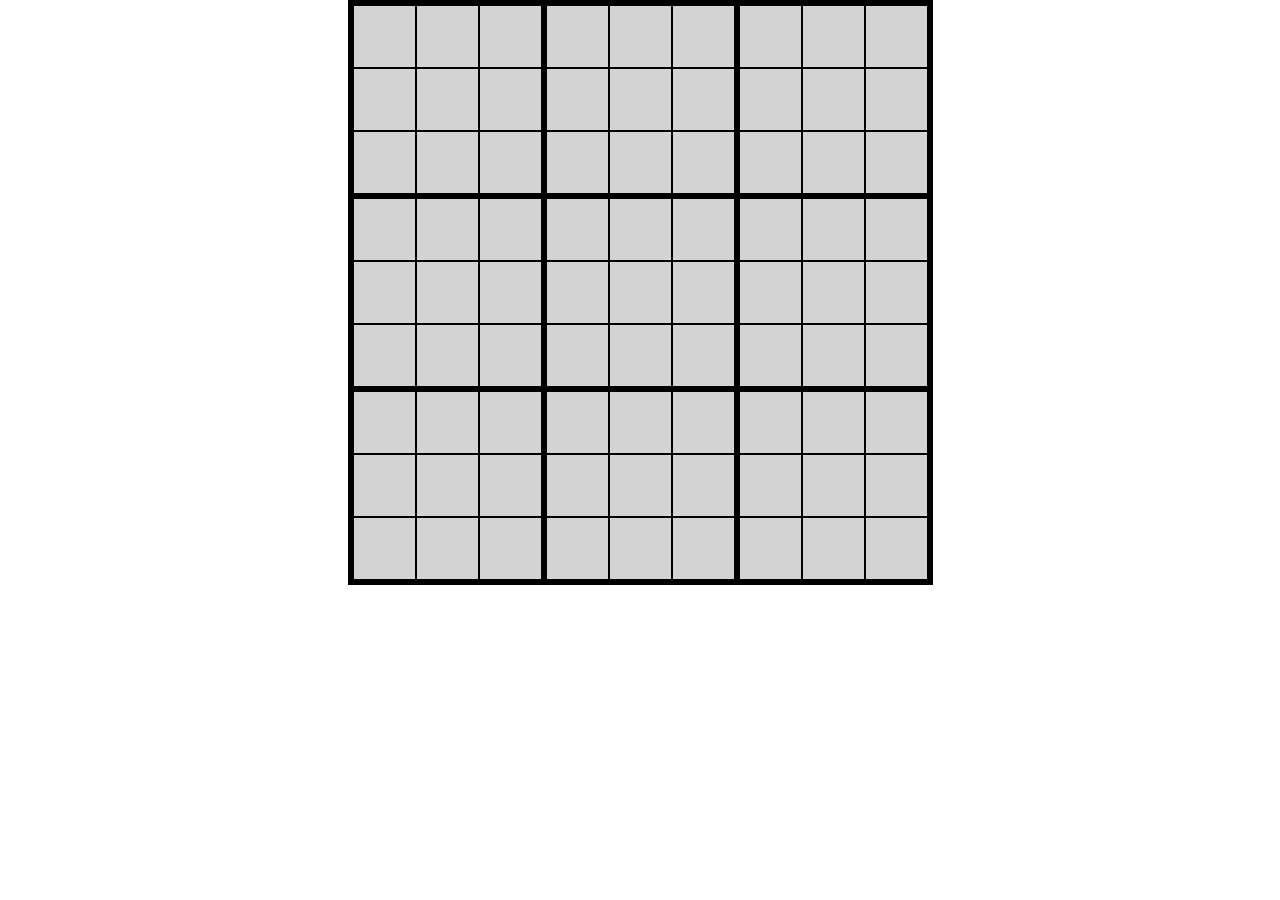
==== bonus/index.html @ ed345090 "layout sudoku" ====
<!DOCTYPE html>
<html lang="en">
<head>
    <meta charset="UTF-8">
    <meta http-equiv="X-UA-Compatible" content="IE=edge">
    <meta name="viewport" content="width=device-width, initial-scale=1.0">
    <link rel="stylesheet" href="css/12-bool.css">
    <link rel="stylesheet" href="css/style.css">
    <title>Sudoku</title>
</head>
<body>
    <div class="container">
        <div class="col-offset-3 col-6 row">
            <div class="container">
                <div class="col-4 big-square">
                    <div class="container">
                        <div class="col-4 small-square"></div>
                        <div class="col-4 small-square"></div>
                        <div class="col-4 small-square"></div>
                    </div>
                    <div class="container">
                        <div class="col-4 small-square"></div>
                        <div class="col-4 small-square"></div>
                        <div class="col-4 small-square"></div>
                    </div>
                    <div class="container">
                        <div class="col-4 small-square"></div>
                        <div class="col-4 small-square"></div>
                        <div class="col-4 small-square"></div>
                    </div>
                </div>
                <div class="col-4 big-square">
                    <div class="container">
                        <div class="col-4 small-square"></div>
                        <div class="col-4 small-square"></div>
                        <div class="col-4 small-square"></div>
                    </div>
                    <div class="container">
                        <div class="col-4 small-square"></div>
                        <div class="col-4 small-square"></div>
                        <div class="col-4 small-square"></div>
                    </div>
                    <div class="container">
                        <div class="col-4 small-square"></div>
                        <div class="col-4 small-square"></div>
                        <div class="col-4 small-square"></div>
                    </div>
                </div>
                <div class="col-4 big-square">
                    <div class="container">
                        <div class="col-4 small-square"></div>
                        <div class="col-4 small-square"></div>
                        <div class="col-4 small-square"></div>
                    </div>
                    <div class="container">
                        <div class="col-4 small-square"></div>
                        <div class="col-4 small-square"></div>
                        <div class="col-4 small-square"></div>
                    </div>
                    <div class="container">
                        <div class="col-4 small-square"></div>
                        <div class="col-4 small-square"></div>
                        <div class="col-4 small-square"></div>
                    </div>
                </div>
            </div>
        </div>
    </div>
    <div class="container">
        <div class="col-offset-3 col-6 row">
            <div class="container">
                <div class="col-4 big-square">
                    <div class="container">
                        <div class="col-4 small-square"></div>
                        <div class="col-4 small-square"></div>
                        <div class="col-4 small-square"></div>
                    </div>
                    <div class="container">
                        <div class="col-4 small-square"></div>
                        <div class="col-4 small-square"></div>
                        <div class="col-4 small-square"></div>
                    </div>
                    <div class="container">
                        <div class="col-4 small-square"></div>
                        <div class="col-4 small-square"></div>
                        <div class="col-4 small-square"></div>
                    </div>
                </div>
                <div class="col-4 big-square">
                    <div class="container">
                        <div class="col-4 small-square"></div>
                        <div class="col-4 small-square"></div>
                        <div class="col-4 small-square"></div>
                    </div>
                    <div class="container">
                        <div class="col-4 small-square"></div>
                        <div class="col-4 small-square"></div>
                        <div class="col-4 small-square"></div>
                    </div>
                    <div class="container">
                        <div class="col-4 small-square"></div>
                        <div class="col-4 small-square"></div>
                        <div class="col-4 small-square"></div>
                    </div>
                </div>
                <div class="col-4 big-square">
                    <div class="container">
                        <div class="col-4 small-square"></div>
                        <div class="col-4 small-square"></div>
                        <div class="col-4 small-square"></div>
                    </div>
                    <div class="container">
                        <div class="col-4 small-square"></div>
                        <div class="col-4 small-square"></div>
                        <div class="col-4 small-square"></div>
                    </div>
                    <div class="container">
                        <div class="col-4 small-square"></div>
                        <div class="col-4 small-square"></div>
                        <div class="col-4 small-square"></div>
                    </div>
                </div>
            </div>
        </div>
    </div>
    <div class="container">
        <div class="col-offset-3 col-6 row">
            <div class="container">
                <div class="col-4 big-square">
                    <div class="container">
                        <div class="col-4 small-square"></div>
                        <div class="col-4 small-square"></div>
                        <div class="col-4 small-square"></div>
                    </div>
                    <div class="container">
                        <div class="col-4 small-square"></div>
                        <div class="col-4 small-square"></div>
                        <div class="col-4 small-square"></div>
                    </div>
                    <div class="container">
                        <div class="col-4 small-square"></div>
                        <div class="col-4 small-square"></div>
                        <div class="col-4 small-square"></div>
                    </div>
                </div>
                <div class="col-4 big-square">
                    <div class="container">
                        <div class="col-4 small-square"></div>
                        <div class="col-4 small-square"></div>
                        <div class="col-4 small-square"></div>
                    </div>
                    <div class="container">
                        <div class="col-4 small-square"></div>
                        <div class="col-4 small-square"></div>
                        <div class="col-4 small-square"></div>
                    </div>
                    <div class="container">
                        <div class="col-4 small-square"></div>
                        <div class="col-4 small-square"></div>
                        <div class="col-4 small-square"></div>
                    </div>
                </div>
                <div class="col-4 big-square">
                    <div class="container">
                        <div class="col-4 small-square"></div>
                        <div class="col-4 small-square"></div>
                        <div class="col-4 small-square"></div>
                    </div>
                    <div class="container">
                        <div class="col-4 small-square"></div>
                        <div class="col-4 small-square"></div>
                        <div class="col-4 small-square"></div>
                    </div>
                    <div class="container">
                        <div class="col-4 small-square"></div>
                        <div class="col-4 small-square"></div>
                        <div class="col-4 small-square"></div>
                    </div>
                </div>
            </div>
        </div>
    </div>
</body>
</html>
---- bonus/css/12-bool.css ----
/* debug */
.debug .container {
    height: 100%;
    min-height: 100px;
    background-color: orange;
    border: 1px solid black;
}

.debug [class*="col-"] {
    height: 100%;
    min-height: 100px;
    background-color: blue;
    border: 1px solid yellow;
}
/* /debug */

* {
    box-sizing: border-box;
    margin: 0;
    padding: 0;
}

.container {
    max-width: 1170px;
    margin: 0 auto;
}
.container::after {
    content: "";
    display: table;
    clear: both;
}

[class*="col-"] {
    float: left;
}

/* colonne */
.col-1 {
    width: calc((100% / 12) * 1);
}
.col-2 {
    width: calc((100% / 12) * 2);
}
.col-3 {
    width: calc((100% / 12) * 3);
}
.col-4 {
    width: calc((100% / 12) * 4);
}
.col-5 {
    width: calc((100% / 12) * 5);
}
.col-6 {
    width: calc((100% / 12) * 6);
}
.col-7 {
    width: calc((100% / 12) * 7);
}
.col-8 {
    width: calc((100% / 12) * 8);
}
.col-9 {
    width: calc((100% / 12) * 9);
}
.col-10 {
    width: calc((100% / 12) * 10);
}
.col-11 {
    width: calc((100% / 12) * 11);
}
.col-12 {
    width: calc((100% / 12) * 12);
}

/* offset */
.col-offset-1 {
    margin-left: calc((100% / 12) * 1);
}
.col-offset-2 {
    margin-left: calc((100% / 12) * 2);
}
.col-offset-3 {
    margin-left: calc((100% / 12) * 3);
}
.col-offset-4 {
    margin-left: calc((100% / 12) * 4);
}
.col-offset-5 {
    margin-left: calc((100% / 12) * 5);
}
.col-offset-6 {
    margin-left: calc((100% / 12) * 6);
}
.col-offset-7 {
    margin-left: calc((100% / 12) * 7);
}
.col-offset-8 {
    margin-left: calc((100% / 12) * 8);
}
.col-offset-9 {
    margin-left: calc((100% / 12) * 9);
}
.col-offset-10 {
    margin-left: calc((100% / 12) * 10);
}
.col-offset-11 {
    margin-left: calc((100% / 12) * 11);
}
---- bonus/css/style.css ----
.small-square {
    background-color: lightgrey;
    border: 1px solid black;
    padding-bottom: calc((100% / 3) - 2px);
    position: relative;
}

.big-square {
    border: 2px solid black;
}
.row {
    border-left: 3px solid black;
    border-right: 3px solid black;
}
.container:first-child .row {
    border-top: 3px solid black;
}
.container:last-child .row {
    border-bottom: 3px solid black;
}
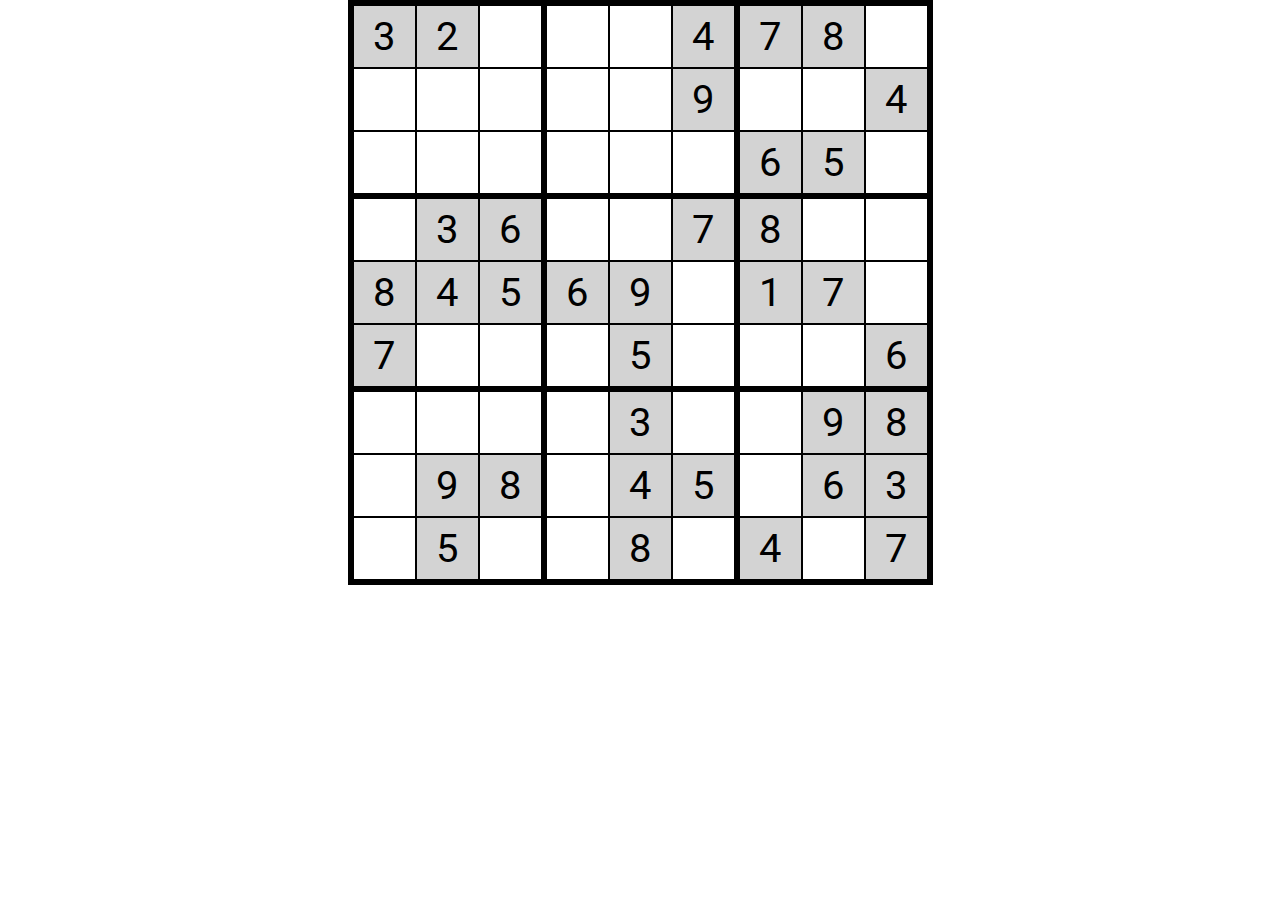
==== commit 9d04ef3f: "aggiunti numeri fissi sudoku" ====
--- a/bonus/index.html
+++ b/bonus/index.html
@@ -4,6 +4,8 @@
     <meta charset="UTF-8">
     <meta http-equiv="X-UA-Compatible" content="IE=edge">
     <meta name="viewport" content="width=device-width, initial-scale=1.0">
+    <link rel="preconnect" href="https://fonts.gstatic.com">
+    <link href="https://fonts.googleapis.com/css2?family=Roboto&display=swap" rel="stylesheet">
     <link rel="stylesheet" href="css/12-bool.css">
     <link rel="stylesheet" href="css/style.css">
     <title>Sudoku</title>
@@ -14,53 +16,107 @@
             <div class="container">
                 <div class="col-4 big-square">
                     <div class="container">
-                        <div class="col-4 small-square"></div>
-                        <div class="col-4 small-square"></div>
-                        <div class="col-4 small-square"></div>
-                    </div>
-                    <div class="container">
-                        <div class="col-4 small-square"></div>
-                        <div class="col-4 small-square"></div>
-                        <div class="col-4 small-square"></div>
-                    </div>
-                    <div class="container">
-                        <div class="col-4 small-square"></div>
-                        <div class="col-4 small-square"></div>
-                        <div class="col-4 small-square"></div>
-                    </div>
-                </div>
-                <div class="col-4 big-square">
-                    <div class="container">
-                        <div class="col-4 small-square"></div>
-                        <div class="col-4 small-square"></div>
-                        <div class="col-4 small-square"></div>
-                    </div>
-                    <div class="container">
-                        <div class="col-4 small-square"></div>
-                        <div class="col-4 small-square"></div>
-                        <div class="col-4 small-square"></div>
-                    </div>
-                    <div class="container">
-                        <div class="col-4 small-square"></div>
-                        <div class="col-4 small-square"></div>
-                        <div class="col-4 small-square"></div>
-                    </div>
-                </div>
-                <div class="col-4 big-square">
-                    <div class="container">
-                        <div class="col-4 small-square"></div>
-                        <div class="col-4 small-square"></div>
-                        <div class="col-4 small-square"></div>
-                    </div>
-                    <div class="container">
-                        <div class="col-4 small-square"></div>
-                        <div class="col-4 small-square"></div>
-                        <div class="col-4 small-square"></div>
-                    </div>
-                    <div class="container">
-                        <div class="col-4 small-square"></div>
-                        <div class="col-4 small-square"></div>
-                        <div class="col-4 small-square"></div>
+                        <div class="col-4 small-square show">
+                            <span>3</span>
+                        </div>
+                        <div class="col-4 small-square show">
+                            <span>2</span>
+                        </div>
+                        <div class="col-4 small-square">
+                            <span></span>
+                        </div>
+                    </div>
+                    <div class="container">
+                        <div class="col-4 small-square">
+                            <span></span>
+                        </div>
+                        <div class="col-4 small-square">
+                            <span></span>
+                        </div>
+                        <div class="col-4 small-square">
+                            <span></span>
+                        </div>
+                    </div>
+                    <div class="container">
+                        <div class="col-4 small-square">
+                            <span></span>
+                        </div>
+                        <div class="col-4 small-square">
+                            <span></span>
+                        </div>
+                        <div class="col-4 small-square">
+                            <span></span>
+                        </div>
+                    </div>
+                </div>
+                <div class="col-4 big-square">
+                    <div class="container">
+                        <div class="col-4 small-square">
+                            <span></span>
+                        </div>
+                        <div class="col-4 small-square">
+                            <span></span>
+                        </div>
+                        <div class="col-4 small-square show">
+                            <span>4</span>
+                        </div>
+                    </div>
+                    <div class="container">
+                        <div class="col-4 small-square">
+                            <span></span>
+                        </div>
+                        <div class="col-4 small-square">
+                            <span></span>
+                        </div>
+                        <div class="col-4 small-square show">
+                            <span>9</span>
+                        </div>
+                    </div>
+                    <div class="container">
+                        <div class="col-4 small-square">
+                            <span></span>
+                        </div>
+                        <div class="col-4 small-square">
+                            <span></span>
+                        </div>
+                        <div class="col-4 small-square">
+                            <span></span>
+                        </div>
+                    </div>
+                </div>
+                <div class="col-4 big-square">
+                    <div class="container">
+                        <div class="col-4 small-square show">
+                            <span>7</span>
+                        </div>
+                        <div class="col-4 small-square show">
+                            <span>8</span>
+                        </div>
+                        <div class="col-4 small-square">
+                            <span></span>
+                        </div>
+                    </div>
+                    <div class="container">
+                        <div class="col-4 small-square">
+                            <span></span>
+                        </div>
+                        <div class="col-4 small-square">
+                            <span></span>
+                        </div>
+                        <div class="col-4 small-square show">
+                            <span>4</span>
+                        </div>
+                    </div>
+                    <div class="container">
+                        <div class="col-4 small-square show">
+                            <span>6</span>
+                        </div>
+                        <div class="col-4 small-square show">
+                            <span>5</span>
+                        </div>
+                        <div class="col-4 small-square">
+                            <span></span>
+                        </div>
                     </div>
                 </div>
             </div>
@@ -71,53 +127,107 @@
             <div class="container">
                 <div class="col-4 big-square">
                     <div class="container">
-                        <div class="col-4 small-square"></div>
-                        <div class="col-4 small-square"></div>
-                        <div class="col-4 small-square"></div>
-                    </div>
-                    <div class="container">
-                        <div class="col-4 small-square"></div>
-                        <div class="col-4 small-square"></div>
-                        <div class="col-4 small-square"></div>
-                    </div>
-                    <div class="container">
-                        <div class="col-4 small-square"></div>
-                        <div class="col-4 small-square"></div>
-                        <div class="col-4 small-square"></div>
-                    </div>
-                </div>
-                <div class="col-4 big-square">
-                    <div class="container">
-                        <div class="col-4 small-square"></div>
-                        <div class="col-4 small-square"></div>
-                        <div class="col-4 small-square"></div>
-                    </div>
-                    <div class="container">
-                        <div class="col-4 small-square"></div>
-                        <div class="col-4 small-square"></div>
-                        <div class="col-4 small-square"></div>
-                    </div>
-                    <div class="container">
-                        <div class="col-4 small-square"></div>
-                        <div class="col-4 small-square"></div>
-                        <div class="col-4 small-square"></div>
-                    </div>
-                </div>
-                <div class="col-4 big-square">
-                    <div class="container">
-                        <div class="col-4 small-square"></div>
-                        <div class="col-4 small-square"></div>
-                        <div class="col-4 small-square"></div>
-                    </div>
-                    <div class="container">
-                        <div class="col-4 small-square"></div>
-                        <div class="col-4 small-square"></div>
-                        <div class="col-4 small-square"></div>
-                    </div>
-                    <div class="container">
-                        <div class="col-4 small-square"></div>
-                        <div class="col-4 small-square"></div>
-                        <div class="col-4 small-square"></div>
+                        <div class="col-4 small-square">
+                            <span></span>
+                        </div>
+                        <div class="col-4 small-square show">
+                            <span>3</span>
+                        </div>
+                        <div class="col-4 small-square show">
+                            <span>6</span>
+                        </div>
+                    </div>
+                    <div class="container">
+                        <div class="col-4 small-square show">
+                            <span>8</span>
+                        </div>
+                        <div class="col-4 small-square show">
+                            <span>4</span>
+                        </div>
+                        <div class="col-4 small-square show">
+                            <span>5</span>
+                        </div>
+                    </div>
+                    <div class="container">
+                        <div class="col-4 small-square show">
+                            <span>7</span>
+                        </div>
+                        <div class="col-4 small-square">
+                            <span></span>
+                        </div>
+                        <div class="col-4 small-square">
+                            <span></span>
+                        </div>
+                    </div>
+                </div>
+                <div class="col-4 big-square">
+                    <div class="container">
+                        <div class="col-4 small-square">
+                            <span></span>
+                        </div>
+                        <div class="col-4 small-square">
+                            <span></span>
+                        </div>
+                        <div class="col-4 small-square show">
+                            <span>7</span>
+                        </div>
+                    </div>
+                    <div class="container">
+                        <div class="col-4 small-square show">
+                            <span>6</span>
+                        </div>
+                        <div class="col-4 small-square show">
+                            <span>9</span>
+                        </div>
+                        <div class="col-4 small-square">
+                            <span></span>
+                        </div>
+                    </div>
+                    <div class="container">
+                        <div class="col-4 small-square">
+                            <span></span>
+                        </div>
+                        <div class="col-4 small-square show">
+                            <span>5</span>
+                        </div>
+                        <div class="col-4 small-square">
+                            <span></span>
+                        </div>
+                    </div>
+                </div>
+                <div class="col-4 big-square">
+                    <div class="container">
+                        <div class="col-4 small-square show">
+                            <span>8</span>
+                        </div>
+                        <div class="col-4 small-square">
+                            <span></span>
+                        </div>
+                        <div class="col-4 small-square">
+                            <span></span>
+                        </div>
+                    </div>
+                    <div class="container">
+                        <div class="col-4 small-square show">
+                            <span>1</span>
+                        </div>
+                        <div class="col-4 small-square show">
+                            <span>7</span>
+                        </div>
+                        <div class="col-4 small-square">
+                            <span></span>
+                        </div>
+                    </div>
+                    <div class="container">
+                        <div class="col-4 small-square">
+                            <span></span>
+                        </div>
+                        <div class="col-4 small-square">
+                            <span></span>
+                        </div>
+                        <div class="col-4 small-square show">
+                            <span>6</span>
+                        </div>
                     </div>
                 </div>
             </div>
@@ -128,53 +238,107 @@
             <div class="container">
                 <div class="col-4 big-square">
                     <div class="container">
-                        <div class="col-4 small-square"></div>
-                        <div class="col-4 small-square"></div>
-                        <div class="col-4 small-square"></div>
-                    </div>
-                    <div class="container">
-                        <div class="col-4 small-square"></div>
-                        <div class="col-4 small-square"></div>
-                        <div class="col-4 small-square"></div>
-                    </div>
-                    <div class="container">
-                        <div class="col-4 small-square"></div>
-                        <div class="col-4 small-square"></div>
-                        <div class="col-4 small-square"></div>
-                    </div>
-                </div>
-                <div class="col-4 big-square">
-                    <div class="container">
-                        <div class="col-4 small-square"></div>
-                        <div class="col-4 small-square"></div>
-                        <div class="col-4 small-square"></div>
-                    </div>
-                    <div class="container">
-                        <div class="col-4 small-square"></div>
-                        <div class="col-4 small-square"></div>
-                        <div class="col-4 small-square"></div>
-                    </div>
-                    <div class="container">
-                        <div class="col-4 small-square"></div>
-                        <div class="col-4 small-square"></div>
-                        <div class="col-4 small-square"></div>
-                    </div>
-                </div>
-                <div class="col-4 big-square">
-                    <div class="container">
-                        <div class="col-4 small-square"></div>
-                        <div class="col-4 small-square"></div>
-                        <div class="col-4 small-square"></div>
-                    </div>
-                    <div class="container">
-                        <div class="col-4 small-square"></div>
-                        <div class="col-4 small-square"></div>
-                        <div class="col-4 small-square"></div>
-                    </div>
-                    <div class="container">
-                        <div class="col-4 small-square"></div>
-                        <div class="col-4 small-square"></div>
-                        <div class="col-4 small-square"></div>
+                        <div class="col-4 small-square">
+                            <span></span>
+                        </div>
+                        <div class="col-4 small-square">
+                            <span></span>
+                        </div>
+                        <div class="col-4 small-square">
+                            <span></span>
+                        </div>
+                    </div>
+                    <div class="container">
+                        <div class="col-4 small-square">
+                            <span></span>
+                        </div>
+                        <div class="col-4 small-square show">
+                            <span>9</span>
+                        </div>
+                        <div class="col-4 small-square show">
+                            <span>8</span>
+                        </div>
+                    </div>
+                    <div class="container">
+                        <div class="col-4 small-square">
+                            <span></span>
+                        </div>
+                        <div class="col-4 small-square show">
+                            <span>5</span>
+                        </div>
+                        <div class="col-4 small-square">
+                            <span></span>
+                        </div>
+                    </div>
+                </div>
+                <div class="col-4 big-square">
+                    <div class="container">
+                        <div class="col-4 small-square">
+                            <span></span>
+                        </div>
+                        <div class="col-4 small-square show">
+                            <span>3</span>
+                        </div>
+                        <div class="col-4 small-square">
+                            <span></span>
+                        </div>
+                    </div>
+                    <div class="container">
+                        <div class="col-4 small-square">
+                            <span></span>
+                        </div>
+                        <div class="col-4 small-square show">
+                            <span>4</span>
+                        </div>
+                        <div class="col-4 small-square show">
+                            <span>5</span>
+                        </div>
+                    </div>
+                    <div class="container">
+                        <div class="col-4 small-square">
+                            <span></span>
+                        </div>
+                        <div class="col-4 small-square show">
+                            <span>8</span>
+                        </div>
+                        <div class="col-4 small-square">
+                            <span></span>
+                        </div>
+                    </div>
+                </div>
+                <div class="col-4 big-square">
+                    <div class="container">
+                        <div class="col-4 small-square">
+                            <span></span>
+                        </div>
+                        <div class="col-4 small-square show">
+                            <span>9</span>
+                        </div>
+                        <div class="col-4 small-square show">
+                            <span>8</span>
+                        </div>
+                    </div>
+                    <div class="container">
+                        <div class="col-4 small-square">
+                            <span></span>
+                        </div>
+                        <div class="col-4 small-square show">
+                            <span>6</span>
+                        </div>
+                        <div class="col-4 small-square show">
+                            <span>3</span>
+                        </div>
+                    </div>
+                    <div class="container">
+                        <div class="col-4 small-square show">
+                            <span>4</span>
+                        </div>
+                        <div class="col-4 small-square">
+                            <span></span>
+                        </div>
+                        <div class="col-4 small-square show">
+                            <span>7</span>
+                        </div>
                     </div>
                 </div>
             </div>
--- a/bonus/css/style.css
+++ b/bonus/css/style.css
@@ -1,8 +1,11 @@
+body {
+    font-family: 'Roboto', sans-serif;
+}
+
 .small-square {
-    background-color: lightgrey;
+    position: relative;
     border: 1px solid black;
     padding-bottom: calc((100% / 3) - 2px);
-    position: relative;
 }
 
 .big-square {
@@ -17,4 +20,16 @@
 }
 .container:last-child .row {
     border-bottom: 3px solid black;
+}
+
+.show {
+    background-color: lightgray;
+}
+
+.small-square span {
+    position: absolute;
+    top: 50%;
+    left: 50%;
+    transform: translate(-50% , -50%);
+    font-size: 40px;
 }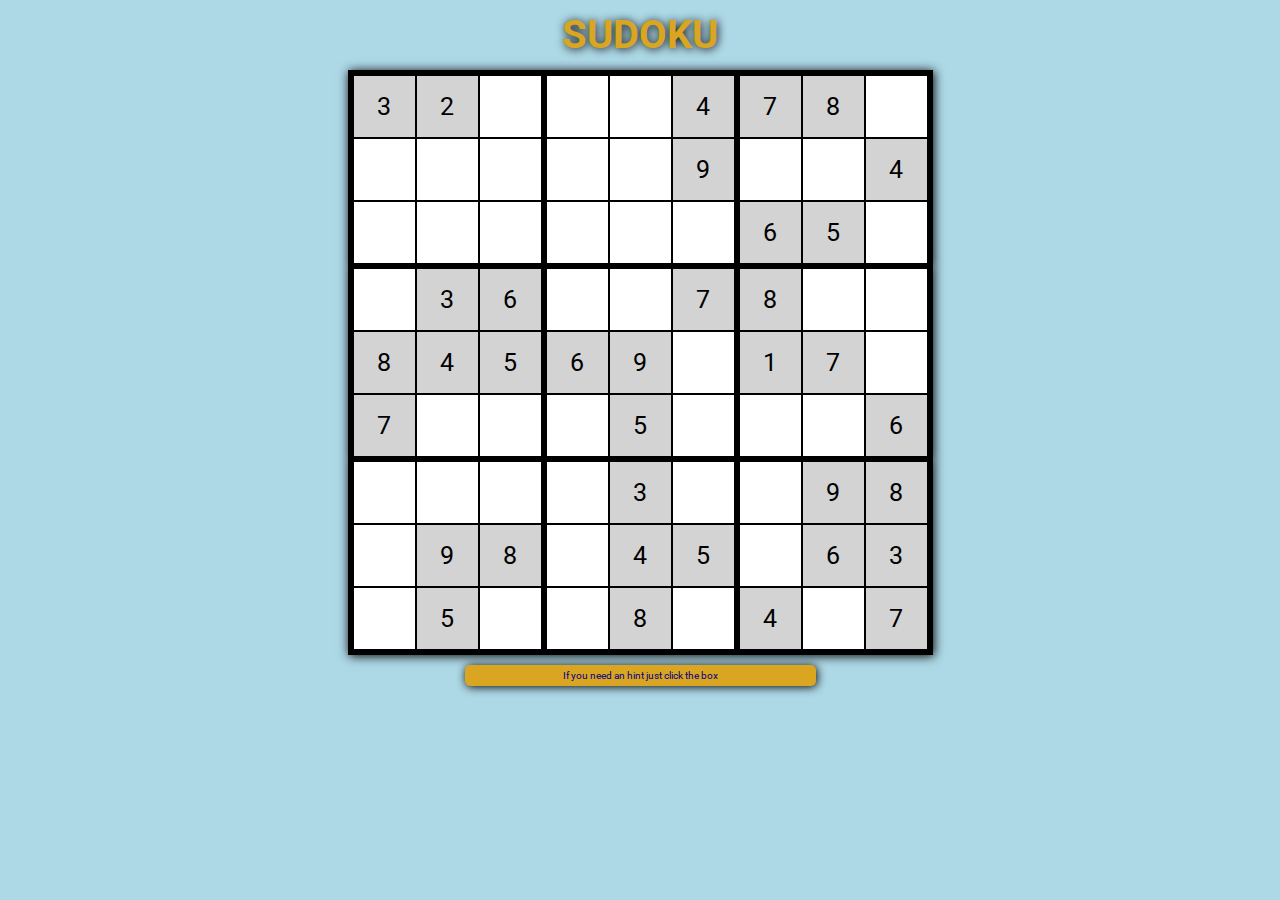
==== commit b62b217f: "completato bonus" ====
--- a/bonus/index.html
+++ b/bonus/index.html
@@ -12,6 +12,12 @@
 </head>
 <body>
     <div class="container">
+        <div class="col-offset-3 col-6 title">
+            <h1>SUDOKU</h1>
+        </div>
+    </div>
+
+    <div class="container">
         <div class="col-offset-3 col-6 row">
             <div class="container">
                 <div class="col-4 big-square">
@@ -22,208 +28,209 @@
                         <div class="col-4 small-square show">
                             <span>2</span>
                         </div>
-                        <div class="col-4 small-square">
-                            <span></span>
-                        </div>
-                    </div>
-                    <div class="container">
-                        <div class="col-4 small-square">
-                            <span></span>
-                        </div>
-                        <div class="col-4 small-square">
-                            <span></span>
-                        </div>
-                        <div class="col-4 small-square">
-                            <span></span>
-                        </div>
-                    </div>
-                    <div class="container">
-                        <div class="col-4 small-square">
-                            <span></span>
-                        </div>
-                        <div class="col-4 small-square">
-                            <span></span>
-                        </div>
-                        <div class="col-4 small-square">
-                            <span></span>
-                        </div>
-                    </div>
-                </div>
-                <div class="col-4 big-square">
-                    <div class="container">
-                        <div class="col-4 small-square">
-                            <span></span>
-                        </div>
-                        <div class="col-4 small-square">
-                            <span></span>
-                        </div>
-                        <div class="col-4 small-square show">
-                            <span>4</span>
-                        </div>
-                    </div>
-                    <div class="container">
-                        <div class="col-4 small-square">
-                            <span></span>
-                        </div>
-                        <div class="col-4 small-square">
-                            <span></span>
-                        </div>
-                        <div class="col-4 small-square show">
-                            <span>9</span>
-                        </div>
-                    </div>
-                    <div class="container">
-                        <div class="col-4 small-square">
-                            <span></span>
-                        </div>
-                        <div class="col-4 small-square">
-                            <span></span>
-                        </div>
-                        <div class="col-4 small-square">
-                            <span></span>
-                        </div>
-                    </div>
-                </div>
-                <div class="col-4 big-square">
-                    <div class="container">
-                        <div class="col-4 small-square show">
-                            <span>7</span>
-                        </div>
-                        <div class="col-4 small-square show">
-                            <span>8</span>
-                        </div>
-                        <div class="col-4 small-square">
-                            <span></span>
-                        </div>
-                    </div>
-                    <div class="container">
-                        <div class="col-4 small-square">
-                            <span></span>
-                        </div>
-                        <div class="col-4 small-square">
-                            <span></span>
-                        </div>
-                        <div class="col-4 small-square show">
-                            <span>4</span>
-                        </div>
-                    </div>
-                    <div class="container">
-                        <div class="col-4 small-square show">
-                            <span>6</span>
-                        </div>
-                        <div class="col-4 small-square show">
-                            <span>5</span>
-                        </div>
-                        <div class="col-4 small-square">
-                            <span></span>
+                        <div class="col-4 small-square hide">
+                            <span>9</span>
+                        </div>
+                    </div>
+                    <div class="container">
+                        <div class="col-4 small-square hide">
+                            <span>5</span>
+                        </div>
+                        <div class="col-4 small-square hide">
+                            <span>6</span>
+                        </div>
+                        <div class="col-4 small-square hide">
+                            <span>1</span>
+                        </div>
+                    </div>
+                    <div class="container">
+                        <div class="col-4 small-square hide">
+                            <span>4</span>
+                        </div>
+                        <div class="col-4 small-square hide">
+                            <span>8</span>
+                        </div>
+                        <div class="col-4 small-square hide">
+                            <span>7</span>
+                        </div>
+                    </div>
+                </div>
+                <div class="col-4 big-square">
+                    <div class="container">
+                        <div class="col-4 small-square hide">
+                            <span>5</span>
+                        </div>
+                        <div class="col-4 small-square hide">
+                            <span>6</span>
+                        </div>
+                        <div class="col-4 small-square show">
+                            <span>4</span>
+                        </div>
+                    </div>
+                    <div class="container">
+                        <div class="col-4 small-square hide">
+                            <span>8</span>
+                        </div>
+                        <div class="col-4 small-square hide">
+                            <span>7</span>
+                        </div>
+                        <div class="col-4 small-square show">
+                            <span>9</span>
+                        </div>
+                    </div>
+                    <div class="container">
+                        <div class="col-4 small-square hide">
+                            <span>3</span>
+                        </div>
+                        <div class="col-4 small-square hide">
+                            <span>2</span>
+                        </div>
+                        <div class="col-4 small-square hide">
+                            <span>1</span>
+                        </div>
+                    </div>
+                </div>
+                <div class="col-4 big-square">
+                    <div class="container">
+                        <div class="col-4 small-square show">
+                            <span>7</span>
+                        </div>
+                        <div class="col-4 small-square show">
+                            <span>8</span>
+                        </div>
+                        <div class="col-4 small-square hide">
+                            <span>1</span>
+                        </div>
+                    </div>
+                    <div class="container">
+                        <div class="col-4 small-square hide">
+                            <span>3</span>
+                        </div>
+                        <div class="col-4 small-square hide">
+                            <span>2</span>
+                        </div>
+                        <div class="col-4 small-square show">
+                            <span>4</span>
+                        </div>
+                    </div>
+                    <div class="container">
+                        <div class="col-4 small-square show">
+                            <span>6</span>
+                        </div>
+                        <div class="col-4 small-square show">
+                            <span>5</span>
+                        </div>
+                        <div class="col-4 small-square hide">
+                            <span>9</span>
                         </div>
                     </div>
                 </div>
             </div>
         </div>
     </div>
+
     <div class="container">
         <div class="col-offset-3 col-6 row">
             <div class="container">
                 <div class="col-4 big-square">
                     <div class="container">
-                        <div class="col-4 small-square">
-                            <span></span>
-                        </div>
-                        <div class="col-4 small-square show">
-                            <span>3</span>
-                        </div>
-                        <div class="col-4 small-square show">
-                            <span>6</span>
-                        </div>
-                    </div>
-                    <div class="container">
-                        <div class="col-4 small-square show">
-                            <span>8</span>
-                        </div>
-                        <div class="col-4 small-square show">
-                            <span>4</span>
-                        </div>
-                        <div class="col-4 small-square show">
-                            <span>5</span>
-                        </div>
-                    </div>
-                    <div class="container">
-                        <div class="col-4 small-square show">
-                            <span>7</span>
-                        </div>
-                        <div class="col-4 small-square">
-                            <span></span>
-                        </div>
-                        <div class="col-4 small-square">
-                            <span></span>
-                        </div>
-                    </div>
-                </div>
-                <div class="col-4 big-square">
-                    <div class="container">
-                        <div class="col-4 small-square">
-                            <span></span>
-                        </div>
-                        <div class="col-4 small-square">
-                            <span></span>
-                        </div>
-                        <div class="col-4 small-square show">
-                            <span>7</span>
-                        </div>
-                    </div>
-                    <div class="container">
-                        <div class="col-4 small-square show">
-                            <span>6</span>
-                        </div>
-                        <div class="col-4 small-square show">
-                            <span>9</span>
-                        </div>
-                        <div class="col-4 small-square">
-                            <span></span>
-                        </div>
-                    </div>
-                    <div class="container">
-                        <div class="col-4 small-square">
-                            <span></span>
-                        </div>
-                        <div class="col-4 small-square show">
-                            <span>5</span>
-                        </div>
-                        <div class="col-4 small-square">
-                            <span></span>
-                        </div>
-                    </div>
-                </div>
-                <div class="col-4 big-square">
-                    <div class="container">
-                        <div class="col-4 small-square show">
-                            <span>8</span>
-                        </div>
-                        <div class="col-4 small-square">
-                            <span></span>
-                        </div>
-                        <div class="col-4 small-square">
-                            <span></span>
-                        </div>
-                    </div>
-                    <div class="container">
-                        <div class="col-4 small-square show">
-                            <span>1</span>
-                        </div>
-                        <div class="col-4 small-square show">
-                            <span>7</span>
-                        </div>
-                        <div class="col-4 small-square">
-                            <span></span>
-                        </div>
-                    </div>
-                    <div class="container">
-                        <div class="col-4 small-square">
-                            <span></span>
-                        </div>
-                        <div class="col-4 small-square">
-                            <span></span>
+                        <div class="col-4 small-square hide">
+                            <span>9</span>
+                        </div>
+                        <div class="col-4 small-square show">
+                            <span>3</span>
+                        </div>
+                        <div class="col-4 small-square show">
+                            <span>6</span>
+                        </div>
+                    </div>
+                    <div class="container">
+                        <div class="col-4 small-square show">
+                            <span>8</span>
+                        </div>
+                        <div class="col-4 small-square show">
+                            <span>4</span>
+                        </div>
+                        <div class="col-4 small-square show">
+                            <span>5</span>
+                        </div>
+                    </div>
+                    <div class="container">
+                        <div class="col-4 small-square show">
+                            <span>7</span>
+                        </div>
+                        <div class="col-4 small-square hide">
+                            <span>1</span>
+                        </div>
+                        <div class="col-4 small-square hide">
+                            <span>2</span>
+                        </div>
+                    </div>
+                </div>
+                <div class="col-4 big-square">
+                    <div class="container">
+                        <div class="col-4 small-square hide">
+                            <span>2</span>
+                        </div>
+                        <div class="col-4 small-square hide">
+                            <span>1</span>
+                        </div>
+                        <div class="col-4 small-square show">
+                            <span>7</span>
+                        </div>
+                    </div>
+                    <div class="container">
+                        <div class="col-4 small-square show">
+                            <span>6</span>
+                        </div>
+                        <div class="col-4 small-square show">
+                            <span>9</span>
+                        </div>
+                        <div class="col-4 small-square hide">
+                            <span>3</span>
+                        </div>
+                    </div>
+                    <div class="container">
+                        <div class="col-4 small-square hide">
+                            <span>4</span>
+                        </div>
+                        <div class="col-4 small-square show">
+                            <span>5</span>
+                        </div>
+                        <div class="col-4 small-square hide">
+                            <span>8</span>
+                        </div>
+                    </div>
+                </div>
+                <div class="col-4 big-square">
+                    <div class="container">
+                        <div class="col-4 small-square show">
+                            <span>8</span>
+                        </div>
+                        <div class="col-4 small-square hide">
+                            <span>4</span>
+                        </div>
+                        <div class="col-4 small-square hide">
+                            <span>5</span>
+                        </div>
+                    </div>
+                    <div class="container">
+                        <div class="col-4 small-square show">
+                            <span>1</span>
+                        </div>
+                        <div class="col-4 small-square show">
+                            <span>7</span>
+                        </div>
+                        <div class="col-4 small-square hide">
+                            <span>2</span>
+                        </div>
+                    </div>
+                    <div class="container">
+                        <div class="col-4 small-square hide">
+                            <span>9</span>
+                        </div>
+                        <div class="col-4 small-square hide">
+                            <span>3</span>
                         </div>
                         <div class="col-4 small-square show">
                             <span>6</span>
@@ -233,108 +240,109 @@
             </div>
         </div>
     </div>
+
     <div class="container">
         <div class="col-offset-3 col-6 row">
             <div class="container">
                 <div class="col-4 big-square">
                     <div class="container">
-                        <div class="col-4 small-square">
-                            <span></span>
-                        </div>
-                        <div class="col-4 small-square">
-                            <span></span>
-                        </div>
-                        <div class="col-4 small-square">
-                            <span></span>
-                        </div>
-                    </div>
-                    <div class="container">
-                        <div class="col-4 small-square">
-                            <span></span>
-                        </div>
-                        <div class="col-4 small-square show">
-                            <span>9</span>
-                        </div>
-                        <div class="col-4 small-square show">
-                            <span>8</span>
-                        </div>
-                    </div>
-                    <div class="container">
-                        <div class="col-4 small-square">
-                            <span></span>
-                        </div>
-                        <div class="col-4 small-square show">
-                            <span>5</span>
-                        </div>
-                        <div class="col-4 small-square">
-                            <span></span>
-                        </div>
-                    </div>
-                </div>
-                <div class="col-4 big-square">
-                    <div class="container">
-                        <div class="col-4 small-square">
-                            <span></span>
-                        </div>
-                        <div class="col-4 small-square show">
-                            <span>3</span>
-                        </div>
-                        <div class="col-4 small-square">
-                            <span></span>
-                        </div>
-                    </div>
-                    <div class="container">
-                        <div class="col-4 small-square">
-                            <span></span>
-                        </div>
-                        <div class="col-4 small-square show">
-                            <span>4</span>
-                        </div>
-                        <div class="col-4 small-square show">
-                            <span>5</span>
-                        </div>
-                    </div>
-                    <div class="container">
-                        <div class="col-4 small-square">
-                            <span></span>
-                        </div>
-                        <div class="col-4 small-square show">
-                            <span>8</span>
-                        </div>
-                        <div class="col-4 small-square">
-                            <span></span>
-                        </div>
-                    </div>
-                </div>
-                <div class="col-4 big-square">
-                    <div class="container">
-                        <div class="col-4 small-square">
-                            <span></span>
-                        </div>
-                        <div class="col-4 small-square show">
-                            <span>9</span>
-                        </div>
-                        <div class="col-4 small-square show">
-                            <span>8</span>
-                        </div>
-                    </div>
-                    <div class="container">
-                        <div class="col-4 small-square">
-                            <span></span>
-                        </div>
-                        <div class="col-4 small-square show">
-                            <span>6</span>
-                        </div>
-                        <div class="col-4 small-square show">
-                            <span>3</span>
-                        </div>
-                    </div>
-                    <div class="container">
-                        <div class="col-4 small-square show">
-                            <span>4</span>
-                        </div>
-                        <div class="col-4 small-square">
-                            <span></span>
+                        <div class="col-4 small-square hide">
+                            <span>6</span>
+                        </div>
+                        <div class="col-4 small-square hide">
+                            <span>7</span>
+                        </div>
+                        <div class="col-4 small-square hide">
+                            <span>4</span>
+                        </div>
+                    </div>
+                    <div class="container">
+                        <div class="col-4 small-square hide">
+                            <span>1</span>
+                        </div>
+                        <div class="col-4 small-square show">
+                            <span>9</span>
+                        </div>
+                        <div class="col-4 small-square show">
+                            <span>8</span>
+                        </div>
+                    </div>
+                    <div class="container">
+                        <div class="col-4 small-square hide">
+                            <span>2</span>
+                        </div>
+                        <div class="col-4 small-square show">
+                            <span>5</span>
+                        </div>
+                        <div class="col-4 small-square hide">
+                            <span>3</span>
+                        </div>
+                    </div>
+                </div>
+                <div class="col-4 big-square">
+                    <div class="container">
+                        <div class="col-4 small-square hide">
+                            <span>1</span>
+                        </div>
+                        <div class="col-4 small-square show">
+                            <span>3</span>
+                        </div>
+                        <div class="col-4 small-square hide">
+                            <span>2</span>
+                        </div>
+                    </div>
+                    <div class="container">
+                        <div class="col-4 small-square hide">
+                            <span>7</span>
+                        </div>
+                        <div class="col-4 small-square show">
+                            <span>4</span>
+                        </div>
+                        <div class="col-4 small-square show">
+                            <span>5</span>
+                        </div>
+                    </div>
+                    <div class="container">
+                        <div class="col-4 small-square hide">
+                            <span>9</span>
+                        </div>
+                        <div class="col-4 small-square show">
+                            <span>8</span>
+                        </div>
+                        <div class="col-4 small-square hide">
+                            <span>6</span>
+                        </div>
+                    </div>
+                </div>
+                <div class="col-4 big-square">
+                    <div class="container">
+                        <div class="col-4 small-square hide">
+                            <span>5</span>
+                        </div>
+                        <div class="col-4 small-square show">
+                            <span>9</span>
+                        </div>
+                        <div class="col-4 small-square show">
+                            <span>8</span>
+                        </div>
+                    </div>
+                    <div class="container">
+                        <div class="col-4 small-square hide">
+                            <span>2</span>
+                        </div>
+                        <div class="col-4 small-square show">
+                            <span>6</span>
+                        </div>
+                        <div class="col-4 small-square show">
+                            <span>3</span>
+                        </div>
+                    </div>
+                    <div class="container">
+                        <div class="col-4 small-square show">
+                            <span>4</span>
+                        </div>
+                        <div class="col-4 small-square hide">
+                            <span>1</span>
                         </div>
                         <div class="col-4 small-square show">
                             <span>7</span>
@@ -342,6 +350,11 @@
                     </div>
                 </div>
             </div>
+        </div>
+    </div>
+    <div class="container">
+        <div class="col-offset-4 col-4">
+            <div class="hint">If you need an hint just click the box</div>
         </div>
     </div>
 </body>
--- a/bonus/css/style.css
+++ b/bonus/css/style.css
@@ -1,7 +1,62 @@
 body {
     font-family: 'Roboto', sans-serif;
+    background-color: lightblue;
 }
 
+.title {
+    line-height: 70px;
+}
+h1 {
+    text-align: center;
+    font-size: 40px;
+    color: goldenrod;
+    text-shadow: 1px 1px 10px black;
+}
+
+.solution {
+    text-align: center;
+    font-size: 15px;
+    color: darkblue;
+}
+.hint{
+    width: 90%;
+    margin: 10px auto;
+    padding: 5px;
+    border-radius: 5px;
+    box-shadow: 1px 1px 10px black;
+    background-color: goldenrod;
+    text-align: center;
+    font-size: 10px;
+    color: darkblue;
+}
+
+.small-square span {
+    position: absolute;
+    top: 50%;
+    left: 50%;
+    transform: translate(-50% , -50%);
+    font-size: 25px;
+}
+
+.show {
+    background-color: lightgray;
+}
+.hide {
+    background-color: white;
+}
+
+.hide span {
+    opacity: 0;
+}
+.hide span:hover {
+    cursor: default;
+}
+.hide:active span {
+    opacity: 1;
+    transition: opacity linear 1s;
+}
+
+/* bordi */
 .small-square {
     position: relative;
     border: 1px solid black;
@@ -14,22 +69,11 @@
 .row {
     border-left: 3px solid black;
     border-right: 3px solid black;
+    box-shadow: 1px 1px 10px black;
 }
-.container:first-child .row {
+.container:nth-child(2) .row {
     border-top: 3px solid black;
 }
-.container:last-child .row {
+.container:nth-child(4) .row {
     border-bottom: 3px solid black;
-}
-
-.show {
-    background-color: lightgray;
-}
-
-.small-square span {
-    position: absolute;
-    top: 50%;
-    left: 50%;
-    transform: translate(-50% , -50%);
-    font-size: 40px;
 }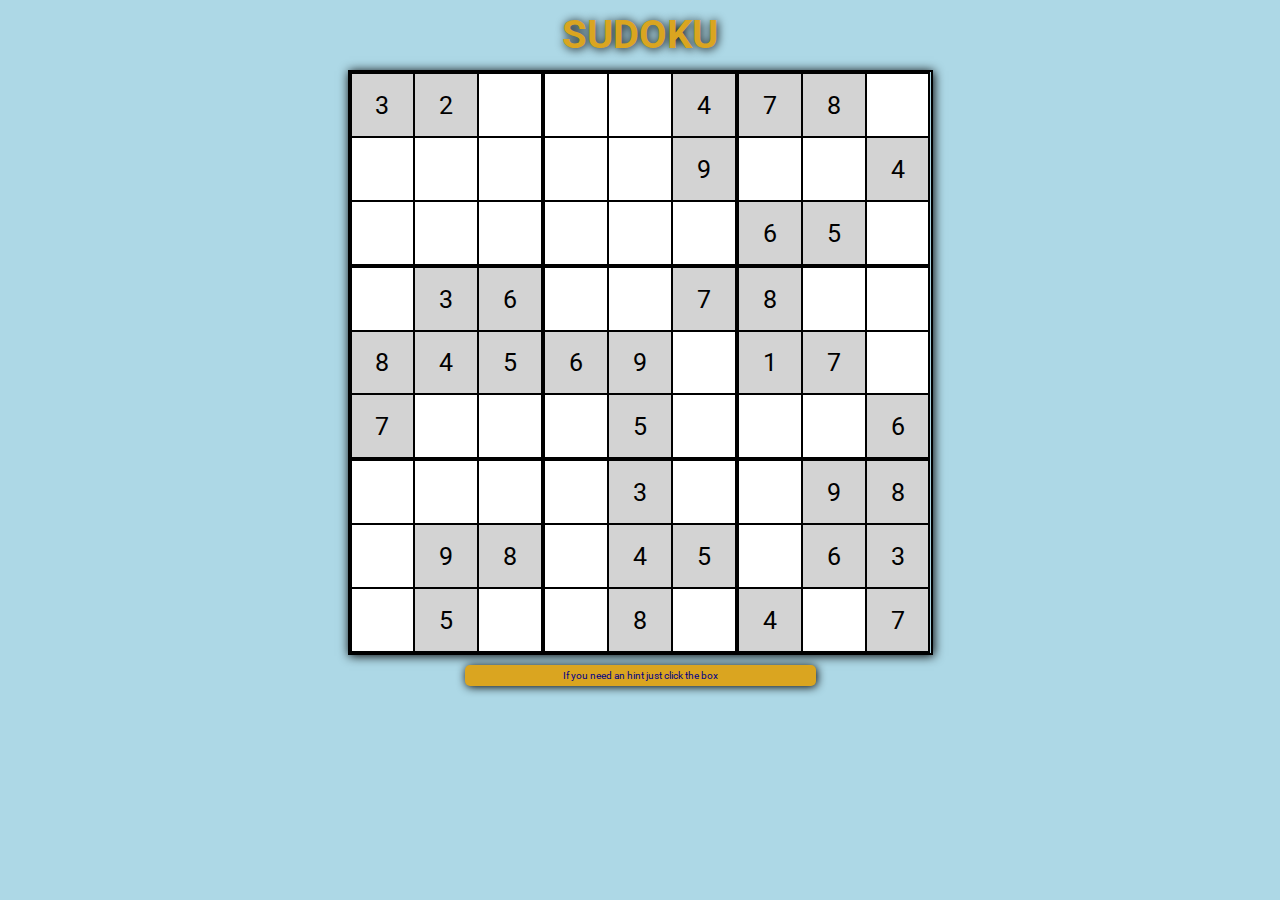
==== commit fc31f3bb: "migliorato codice esercizio bonus" ====
--- a/bonus/index.html
+++ b/bonus/index.html
@@ -10,352 +10,357 @@
     <link rel="stylesheet" href="css/style.css">
     <title>Sudoku</title>
 </head>
-<body>
-    <div class="container">
-        <div class="col-offset-3 col-6 title">
-            <h1>SUDOKU</h1>
+    <body>
+        <div class="container">
+            <div class="col-offset-3 col-6 title">
+                <h1>SUDOKU</h1>
+            </div>
         </div>
-    </div>
 
-    <div class="container">
-        <div class="col-offset-3 col-6 row">
-            <div class="container">
-                <div class="col-4 big-square">
-                    <div class="container">
-                        <div class="col-4 small-square show">
-                            <span>3</span>
-                        </div>
-                        <div class="col-4 small-square show">
-                            <span>2</span>
-                        </div>
-                        <div class="col-4 small-square hide">
-                            <span>9</span>
-                        </div>
-                    </div>
-                    <div class="container">
-                        <div class="col-4 small-square hide">
-                            <span>5</span>
-                        </div>
-                        <div class="col-4 small-square hide">
-                            <span>6</span>
-                        </div>
-                        <div class="col-4 small-square hide">
-                            <span>1</span>
-                        </div>
-                    </div>
-                    <div class="container">
-                        <div class="col-4 small-square hide">
-                            <span>4</span>
-                        </div>
-                        <div class="col-4 small-square hide">
-                            <span>8</span>
-                        </div>
-                        <div class="col-4 small-square hide">
-                            <span>7</span>
+        <div class="container">
+            <div class="col-offset-3 col-6 sudoku-table">
+                <div class="container">
+                    <div class="col-12">
+                        <div class="container">
+                            <div class="col-4 big-square">
+                                <div class="container">
+                                    <div class="col-4 small-square show">
+                                        <span>3</span>
+                                    </div>
+                                    <div class="col-4 small-square show">
+                                        <span>2</span>
+                                    </div>
+                                    <div class="col-4 small-square hide">
+                                        <span>9</span>
+                                    </div>
+                                </div>
+                                <div class="container">
+                                    <div class="col-4 small-square hide">
+                                        <span>5</span>
+                                    </div>
+                                    <div class="col-4 small-square hide">
+                                        <span>6</span>
+                                    </div>
+                                    <div class="col-4 small-square hide">
+                                        <span>1</span>
+                                    </div>
+                                </div>
+                                <div class="container">
+                                    <div class="col-4 small-square hide">
+                                        <span>4</span>
+                                    </div>
+                                    <div class="col-4 small-square hide">
+                                        <span>8</span>
+                                    </div>
+                                    <div class="col-4 small-square hide">
+                                        <span>7</span>
+                                    </div>
+                                </div>
+                            </div>
+                            <div class="col-4 big-square">
+                                <div class="container">
+                                    <div class="col-4 small-square hide">
+                                        <span>5</span>
+                                    </div>
+                                    <div class="col-4 small-square hide">
+                                        <span>6</span>
+                                    </div>
+                                    <div class="col-4 small-square show">
+                                        <span>4</span>
+                                    </div>
+                                </div>
+                                <div class="container">
+                                    <div class="col-4 small-square hide">
+                                        <span>8</span>
+                                    </div>
+                                    <div class="col-4 small-square hide">
+                                        <span>7</span>
+                                    </div>
+                                    <div class="col-4 small-square show">
+                                        <span>9</span>
+                                    </div>
+                                </div>
+                                <div class="container">
+                                    <div class="col-4 small-square hide">
+                                        <span>3</span>
+                                    </div>
+                                    <div class="col-4 small-square hide">
+                                        <span>2</span>
+                                    </div>
+                                    <div class="col-4 small-square hide">
+                                        <span>1</span>
+                                    </div>
+                                </div>
+                            </div>
+                            <div class="col-4 big-square">
+                                <div class="container">
+                                    <div class="col-4 small-square show">
+                                        <span>7</span>
+                                    </div>
+                                    <div class="col-4 small-square show">
+                                        <span>8</span>
+                                    </div>
+                                    <div class="col-4 small-square hide">
+                                        <span>1</span>
+                                    </div>
+                                </div>
+                                <div class="container">
+                                    <div class="col-4 small-square hide">
+                                        <span>3</span>
+                                    </div>
+                                    <div class="col-4 small-square hide">
+                                        <span>2</span>
+                                    </div>
+                                    <div class="col-4 small-square show">
+                                        <span>4</span>
+                                    </div>
+                                </div>
+                                <div class="container">
+                                    <div class="col-4 small-square show">
+                                        <span>6</span>
+                                    </div>
+                                    <div class="col-4 small-square show">
+                                        <span>5</span>
+                                    </div>
+                                    <div class="col-4 small-square hide">
+                                        <span>9</span>
+                                    </div>
+                                </div>
+                            </div>
                         </div>
                     </div>
                 </div>
-                <div class="col-4 big-square">
-                    <div class="container">
-                        <div class="col-4 small-square hide">
-                            <span>5</span>
-                        </div>
-                        <div class="col-4 small-square hide">
-                            <span>6</span>
-                        </div>
-                        <div class="col-4 small-square show">
-                            <span>4</span>
-                        </div>
-                    </div>
-                    <div class="container">
-                        <div class="col-4 small-square hide">
-                            <span>8</span>
-                        </div>
-                        <div class="col-4 small-square hide">
-                            <span>7</span>
-                        </div>
-                        <div class="col-4 small-square show">
-                            <span>9</span>
-                        </div>
-                    </div>
-                    <div class="container">
-                        <div class="col-4 small-square hide">
-                            <span>3</span>
-                        </div>
-                        <div class="col-4 small-square hide">
-                            <span>2</span>
-                        </div>
-                        <div class="col-4 small-square hide">
-                            <span>1</span>
+            
+                <div class="container">
+                    <div class="col-12">
+                        <div class="container">
+                            <div class="col-4 big-square">
+                                <div class="container">
+                                    <div class="col-4 small-square hide">
+                                        <span>9</span>
+                                    </div>
+                                    <div class="col-4 small-square show">
+                                        <span>3</span>
+                                    </div>
+                                    <div class="col-4 small-square show">
+                                        <span>6</span>
+                                    </div>
+                                </div>
+                                <div class="container">
+                                    <div class="col-4 small-square show">
+                                        <span>8</span>
+                                    </div>
+                                    <div class="col-4 small-square show">
+                                        <span>4</span>
+                                    </div>
+                                    <div class="col-4 small-square show">
+                                        <span>5</span>
+                                    </div>
+                                </div>
+                                <div class="container">
+                                    <div class="col-4 small-square show">
+                                        <span>7</span>
+                                    </div>
+                                    <div class="col-4 small-square hide">
+                                        <span>1</span>
+                                    </div>
+                                    <div class="col-4 small-square hide">
+                                        <span>2</span>
+                                    </div>
+                                </div>
+                            </div>
+                            <div class="col-4 big-square">
+                                <div class="container">
+                                    <div class="col-4 small-square hide">
+                                        <span>2</span>
+                                    </div>
+                                    <div class="col-4 small-square hide">
+                                        <span>1</span>
+                                    </div>
+                                    <div class="col-4 small-square show">
+                                        <span>7</span>
+                                    </div>
+                                </div>
+                                <div class="container">
+                                    <div class="col-4 small-square show">
+                                        <span>6</span>
+                                    </div>
+                                    <div class="col-4 small-square show">
+                                        <span>9</span>
+                                    </div>
+                                    <div class="col-4 small-square hide">
+                                        <span>3</span>
+                                    </div>
+                                </div>
+                                <div class="container">
+                                    <div class="col-4 small-square hide">
+                                        <span>4</span>
+                                    </div>
+                                    <div class="col-4 small-square show">
+                                        <span>5</span>
+                                    </div>
+                                    <div class="col-4 small-square hide">
+                                        <span>8</span>
+                                    </div>
+                                </div>
+                            </div>
+                            <div class="col-4 big-square">
+                                <div class="container">
+                                    <div class="col-4 small-square show">
+                                        <span>8</span>
+                                    </div>
+                                    <div class="col-4 small-square hide">
+                                        <span>4</span>
+                                    </div>
+                                    <div class="col-4 small-square hide">
+                                        <span>5</span>
+                                    </div>
+                                </div>
+                                <div class="container">
+                                    <div class="col-4 small-square show">
+                                        <span>1</span>
+                                    </div>
+                                    <div class="col-4 small-square show">
+                                        <span>7</span>
+                                    </div>
+                                    <div class="col-4 small-square hide">
+                                        <span>2</span>
+                                    </div>
+                                </div>
+                                <div class="container">
+                                    <div class="col-4 small-square hide">
+                                        <span>9</span>
+                                    </div>
+                                    <div class="col-4 small-square hide">
+                                        <span>3</span>
+                                    </div>
+                                    <div class="col-4 small-square show">
+                                        <span>6</span>
+                                    </div>
+                                </div>
+                            </div>
                         </div>
                     </div>
                 </div>
-                <div class="col-4 big-square">
-                    <div class="container">
-                        <div class="col-4 small-square show">
-                            <span>7</span>
-                        </div>
-                        <div class="col-4 small-square show">
-                            <span>8</span>
-                        </div>
-                        <div class="col-4 small-square hide">
-                            <span>1</span>
-                        </div>
-                    </div>
-                    <div class="container">
-                        <div class="col-4 small-square hide">
-                            <span>3</span>
-                        </div>
-                        <div class="col-4 small-square hide">
-                            <span>2</span>
-                        </div>
-                        <div class="col-4 small-square show">
-                            <span>4</span>
-                        </div>
-                    </div>
-                    <div class="container">
-                        <div class="col-4 small-square show">
-                            <span>6</span>
-                        </div>
-                        <div class="col-4 small-square show">
-                            <span>5</span>
-                        </div>
-                        <div class="col-4 small-square hide">
-                            <span>9</span>
+            
+                <div class="container">
+                    <div class="col-12">
+                        <div class="container">
+                            <div class="col-4 big-square">
+                                <div class="container">
+                                    <div class="col-4 small-square hide">
+                                        <span>6</span>
+                                    </div>
+                                    <div class="col-4 small-square hide">
+                                        <span>7</span>
+                                    </div>
+                                    <div class="col-4 small-square hide">
+                                        <span>4</span>
+                                    </div>
+                                </div>
+                                <div class="container">
+                                    <div class="col-4 small-square hide">
+                                        <span>1</span>
+                                    </div>
+                                    <div class="col-4 small-square show">
+                                        <span>9</span>
+                                    </div>
+                                    <div class="col-4 small-square show">
+                                        <span>8</span>
+                                    </div>
+                                </div>
+                                <div class="container">
+                                    <div class="col-4 small-square hide">
+                                        <span>2</span>
+                                    </div>
+                                    <div class="col-4 small-square show">
+                                        <span>5</span>
+                                    </div>
+                                    <div class="col-4 small-square hide">
+                                        <span>3</span>
+                                    </div>
+                                </div>
+                            </div>
+                            <div class="col-4 big-square">
+                                <div class="container">
+                                    <div class="col-4 small-square hide">
+                                        <span>1</span>
+                                    </div>
+                                    <div class="col-4 small-square show">
+                                        <span>3</span>
+                                    </div>
+                                    <div class="col-4 small-square hide">
+                                        <span>2</span>
+                                    </div>
+                                </div>
+                                <div class="container">
+                                    <div class="col-4 small-square hide">
+                                        <span>7</span>
+                                    </div>
+                                    <div class="col-4 small-square show">
+                                        <span>4</span>
+                                    </div>
+                                    <div class="col-4 small-square show">
+                                        <span>5</span>
+                                    </div>
+                                </div>
+                                <div class="container">
+                                    <div class="col-4 small-square hide">
+                                        <span>9</span>
+                                    </div>
+                                    <div class="col-4 small-square show">
+                                        <span>8</span>
+                                    </div>
+                                    <div class="col-4 small-square hide">
+                                        <span>6</span>
+                                    </div>
+                                </div>
+                            </div>
+                            <div class="col-4 big-square">
+                                <div class="container">
+                                    <div class="col-4 small-square hide">
+                                        <span>5</span>
+                                    </div>
+                                    <div class="col-4 small-square show">
+                                        <span>9</span>
+                                    </div>
+                                    <div class="col-4 small-square show">
+                                        <span>8</span>
+                                    </div>
+                                </div>
+                                <div class="container">
+                                    <div class="col-4 small-square hide">
+                                        <span>2</span>
+                                    </div>
+                                    <div class="col-4 small-square show">
+                                        <span>6</span>
+                                    </div>
+                                    <div class="col-4 small-square show">
+                                        <span>3</span>
+                                    </div>
+                                </div>
+                                <div class="container">
+                                    <div class="col-4 small-square show">
+                                        <span>4</span>
+                                    </div>
+                                    <div class="col-4 small-square hide">
+                                        <span>1</span>
+                                    </div>
+                                    <div class="col-4 small-square show">
+                                        <span>7</span>
+                                    </div>
+                                </div>
+                            </div>
                         </div>
                     </div>
                 </div>
             </div>
         </div>
-    </div>
 
-    <div class="container">
-        <div class="col-offset-3 col-6 row">
-            <div class="container">
-                <div class="col-4 big-square">
-                    <div class="container">
-                        <div class="col-4 small-square hide">
-                            <span>9</span>
-                        </div>
-                        <div class="col-4 small-square show">
-                            <span>3</span>
-                        </div>
-                        <div class="col-4 small-square show">
-                            <span>6</span>
-                        </div>
-                    </div>
-                    <div class="container">
-                        <div class="col-4 small-square show">
-                            <span>8</span>
-                        </div>
-                        <div class="col-4 small-square show">
-                            <span>4</span>
-                        </div>
-                        <div class="col-4 small-square show">
-                            <span>5</span>
-                        </div>
-                    </div>
-                    <div class="container">
-                        <div class="col-4 small-square show">
-                            <span>7</span>
-                        </div>
-                        <div class="col-4 small-square hide">
-                            <span>1</span>
-                        </div>
-                        <div class="col-4 small-square hide">
-                            <span>2</span>
-                        </div>
-                    </div>
-                </div>
-                <div class="col-4 big-square">
-                    <div class="container">
-                        <div class="col-4 small-square hide">
-                            <span>2</span>
-                        </div>
-                        <div class="col-4 small-square hide">
-                            <span>1</span>
-                        </div>
-                        <div class="col-4 small-square show">
-                            <span>7</span>
-                        </div>
-                    </div>
-                    <div class="container">
-                        <div class="col-4 small-square show">
-                            <span>6</span>
-                        </div>
-                        <div class="col-4 small-square show">
-                            <span>9</span>
-                        </div>
-                        <div class="col-4 small-square hide">
-                            <span>3</span>
-                        </div>
-                    </div>
-                    <div class="container">
-                        <div class="col-4 small-square hide">
-                            <span>4</span>
-                        </div>
-                        <div class="col-4 small-square show">
-                            <span>5</span>
-                        </div>
-                        <div class="col-4 small-square hide">
-                            <span>8</span>
-                        </div>
-                    </div>
-                </div>
-                <div class="col-4 big-square">
-                    <div class="container">
-                        <div class="col-4 small-square show">
-                            <span>8</span>
-                        </div>
-                        <div class="col-4 small-square hide">
-                            <span>4</span>
-                        </div>
-                        <div class="col-4 small-square hide">
-                            <span>5</span>
-                        </div>
-                    </div>
-                    <div class="container">
-                        <div class="col-4 small-square show">
-                            <span>1</span>
-                        </div>
-                        <div class="col-4 small-square show">
-                            <span>7</span>
-                        </div>
-                        <div class="col-4 small-square hide">
-                            <span>2</span>
-                        </div>
-                    </div>
-                    <div class="container">
-                        <div class="col-4 small-square hide">
-                            <span>9</span>
-                        </div>
-                        <div class="col-4 small-square hide">
-                            <span>3</span>
-                        </div>
-                        <div class="col-4 small-square show">
-                            <span>6</span>
-                        </div>
-                    </div>
-                </div>
+        <div class="container">
+            <div class="col-offset-4 col-4">
+                <div class="hint">If you need an hint just click the box</div>
             </div>
         </div>
-    </div>
-
-    <div class="container">
-        <div class="col-offset-3 col-6 row">
-            <div class="container">
-                <div class="col-4 big-square">
-                    <div class="container">
-                        <div class="col-4 small-square hide">
-                            <span>6</span>
-                        </div>
-                        <div class="col-4 small-square hide">
-                            <span>7</span>
-                        </div>
-                        <div class="col-4 small-square hide">
-                            <span>4</span>
-                        </div>
-                    </div>
-                    <div class="container">
-                        <div class="col-4 small-square hide">
-                            <span>1</span>
-                        </div>
-                        <div class="col-4 small-square show">
-                            <span>9</span>
-                        </div>
-                        <div class="col-4 small-square show">
-                            <span>8</span>
-                        </div>
-                    </div>
-                    <div class="container">
-                        <div class="col-4 small-square hide">
-                            <span>2</span>
-                        </div>
-                        <div class="col-4 small-square show">
-                            <span>5</span>
-                        </div>
-                        <div class="col-4 small-square hide">
-                            <span>3</span>
-                        </div>
-                    </div>
-                </div>
-                <div class="col-4 big-square">
-                    <div class="container">
-                        <div class="col-4 small-square hide">
-                            <span>1</span>
-                        </div>
-                        <div class="col-4 small-square show">
-                            <span>3</span>
-                        </div>
-                        <div class="col-4 small-square hide">
-                            <span>2</span>
-                        </div>
-                    </div>
-                    <div class="container">
-                        <div class="col-4 small-square hide">
-                            <span>7</span>
-                        </div>
-                        <div class="col-4 small-square show">
-                            <span>4</span>
-                        </div>
-                        <div class="col-4 small-square show">
-                            <span>5</span>
-                        </div>
-                    </div>
-                    <div class="container">
-                        <div class="col-4 small-square hide">
-                            <span>9</span>
-                        </div>
-                        <div class="col-4 small-square show">
-                            <span>8</span>
-                        </div>
-                        <div class="col-4 small-square hide">
-                            <span>6</span>
-                        </div>
-                    </div>
-                </div>
-                <div class="col-4 big-square">
-                    <div class="container">
-                        <div class="col-4 small-square hide">
-                            <span>5</span>
-                        </div>
-                        <div class="col-4 small-square show">
-                            <span>9</span>
-                        </div>
-                        <div class="col-4 small-square show">
-                            <span>8</span>
-                        </div>
-                    </div>
-                    <div class="container">
-                        <div class="col-4 small-square hide">
-                            <span>2</span>
-                        </div>
-                        <div class="col-4 small-square show">
-                            <span>6</span>
-                        </div>
-                        <div class="col-4 small-square show">
-                            <span>3</span>
-                        </div>
-                    </div>
-                    <div class="container">
-                        <div class="col-4 small-square show">
-                            <span>4</span>
-                        </div>
-                        <div class="col-4 small-square hide">
-                            <span>1</span>
-                        </div>
-                        <div class="col-4 small-square show">
-                            <span>7</span>
-                        </div>
-                    </div>
-                </div>
-            </div>
-        </div>
-    </div>
-    <div class="container">
-        <div class="col-offset-4 col-4">
-            <div class="hint">If you need an hint just click the box</div>
-        </div>
-    </div>
-</body>
+    </body>
 </html>--- a/bonus/css/style.css
+++ b/bonus/css/style.css
@@ -64,16 +64,10 @@
 }
 
 .big-square {
+    border: 1px solid black;
+}
+
+.sudoku-table {
     border: 2px solid black;
-}
-.row {
-    border-left: 3px solid black;
-    border-right: 3px solid black;
     box-shadow: 1px 1px 10px black;
-}
-.container:nth-child(2) .row {
-    border-top: 3px solid black;
-}
-.container:nth-child(4) .row {
-    border-bottom: 3px solid black;
 }